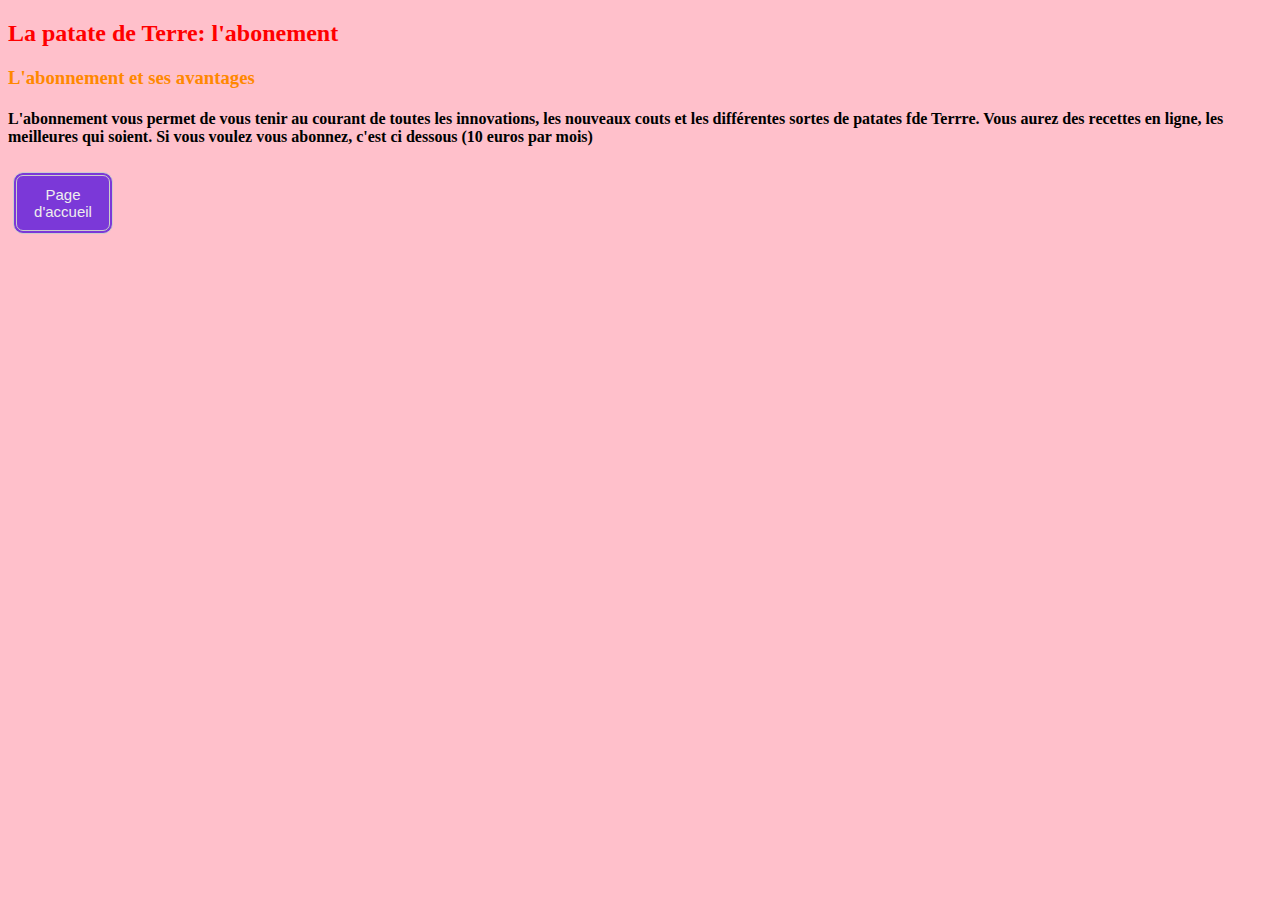
==== new.html @ dcfc6245 "première update" ====
<!DOCTYPE html>
<html>

<head>
  <meta charset="utf-8">
  <meta name="viewport" content="width=device-width">
  <title>replit</title>
  <link href="script.css" rel="stylesheet">
</head>

<body>
 <style>
  body {
   background-color: rgba(255, 255, 128, .5);;
}
   </style>
  <span class="exemple"><span class="p">
   <h2> La patate de Terre: l'abonement</h2> </span>
  </span>
      
  <span class="confiture">
    <h3>L'abonnement et ses avantages</h3>
  </span>
  
  <h4>L'abonnement vous permet de vous tenir au courant de toutes les innovations, les nouveaux couts et les différentes sortes de patates fde Terrre. Vous aurez des recettes en ligne, les meilleures qui soient. Si vous voulez vous abonnez, c'est ci dessous (10 euros par mois)</h4> 

<form action="index.html">  <style>
      button {
        display: inline-block;
        background-color: #7b38d8;
        border-radius: 10px;
        border: 4px double #cccccc;
        color: #eeeeee;
        text-align: center;
        font-size: 15px;
        padding: 10px;
        width: 100px;
        transition: all 0.5s;
        cursor: pointer;
        margin: 5px;
      }
      button span {
        cursor: pointer;
        display: inline-block;
        position: relative;
        transition: 0.5s;
      }
      button span:after {
        content: "\00bb";
        position: absolute;
        opacity: 0;
        top: 0;
        right: -20px;
        transition: 0.5s;
      }
      button:hover {
        background-color: #f7c2f9;
      }
      button:hover span {
        padding-right: 25px;
      }
      button:hover span:after {
        opacity: 1;
        right: 0;
      }
    </style>
  </head>
  <body>
    <button>
      <span>Page d'accueil</span>
    </button>
    </form>
  
  <script src="script.js"></script>


</body>
  

</html>
---- script.css ----
.exemple {
  color: rgb(255, 0, 0);
  /* équivalent à
  color: blue;
  color: #0000ff;
  color: #00f;
  color: hsl(0, 100%, 50%); */
}

.confiture {
  color: rgb(255, 136, 0);;
  /* on pourrait aussi utiliser
  color: rgb(255, 128, 0); */
}

exemple_un {
  background-color: #6a2525;
}
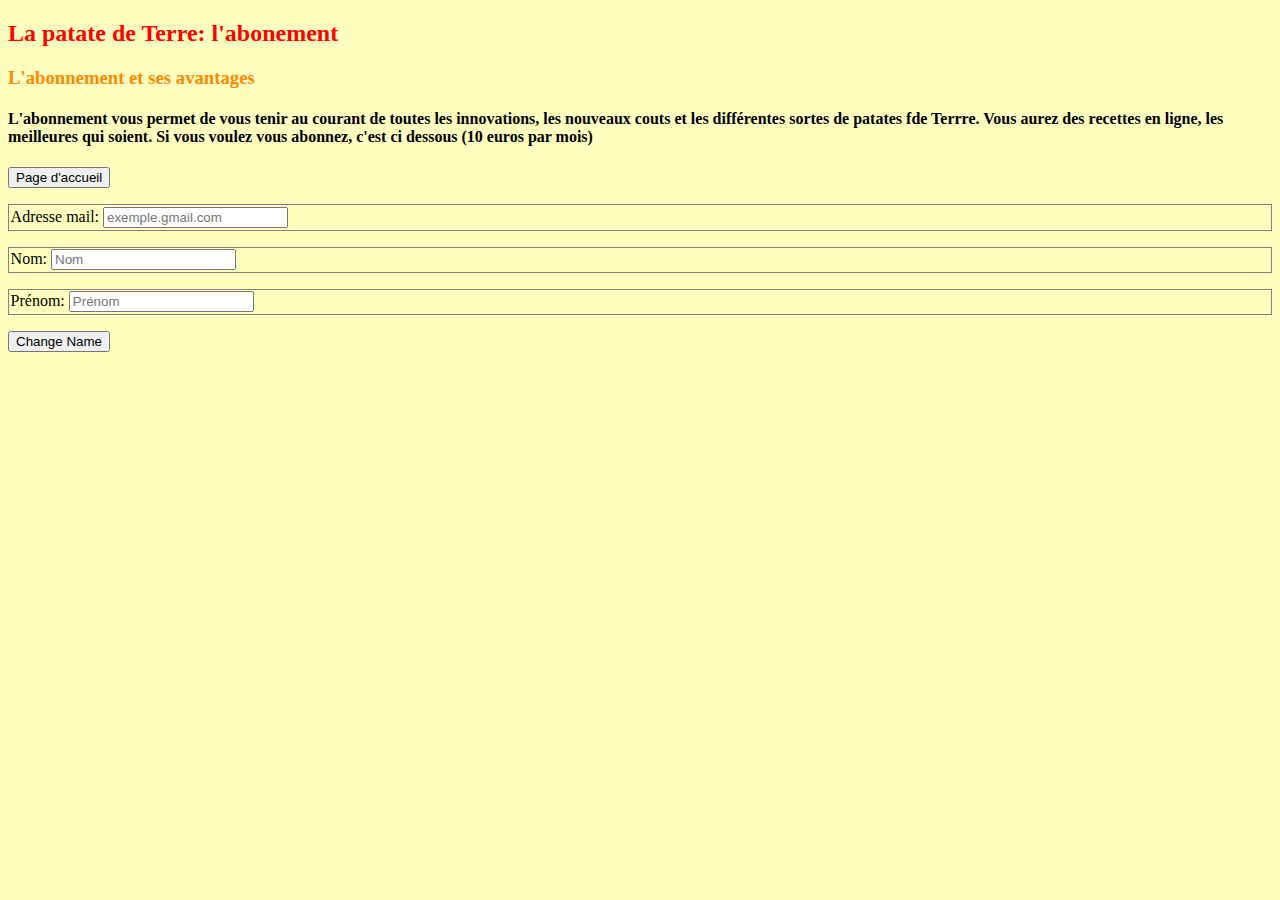
==== commit f5fc20ec: "Change colour" ====
--- a/new.html
+++ b/new.html
@@ -9,72 +9,49 @@
 </head>
 
 <body>
- <style>
-  body {
-   background-color: rgba(255, 255, 128, .5);;
-}
-   </style>
-  <span class="exemple"><span class="p">
-   <h2> La patate de Terre: l'abonement</h2> </span>
+  <style>
+    body {
+      background-color: rgba(255, 255, 128, .5);
+      ;
+    }
+  </style>
+  <span class="rouge"><span class="p">
+      <h2> La patate de Terre: l'abonement</h2>
+    </span>
   </span>
-      
-  <span class="confiture">
+
+  <span class="orange">
     <h3>L'abonnement et ses avantages</h3>
   </span>
-  
-  <h4>L'abonnement vous permet de vous tenir au courant de toutes les innovations, les nouveaux couts et les différentes sortes de patates fde Terrre. Vous aurez des recettes en ligne, les meilleures qui soient. Si vous voulez vous abonnez, c'est ci dessous (10 euros par mois)</h4> 
 
-<form action="index.html">  <style>
-      button {
-        display: inline-block;
-        background-color: #7b38d8;
-        border-radius: 10px;
-        border: 4px double #cccccc;
-        color: #eeeeee;
-        text-align: center;
-        font-size: 15px;
-        padding: 10px;
-        width: 100px;
-        transition: all 0.5s;
-        cursor: pointer;
-        margin: 5px;
-      }
-      button span {
-        cursor: pointer;
-        display: inline-block;
-        position: relative;
-        transition: 0.5s;
-      }
-      button span:after {
-        content: "\00bb";
-        position: absolute;
-        opacity: 0;
-        top: 0;
-        right: -20px;
-        transition: 0.5s;
-      }
-      button:hover {
-        background-color: #f7c2f9;
-      }
-      button:hover span {
-        padding-right: 25px;
-      }
-      button:hover span:after {
-        opacity: 1;
-        right: 0;
-      }
-    </style>
-  </head>
-  <body>
-    <button>
-      <span>Page d'accueil</span>
-    </button>
-    </form>
-  
+  <h4>L'abonnement vous permet de vous tenir au courant de toutes les innovations, les nouveaux couts et les différentes
+    sortes de patates fde Terrre. Vous aurez des recettes en ligne, les meilleures qui soient. Si vous voulez vous
+    abonnez, c'est ci dessous (10 euros par mois)</h4>
+
+  <form action="index.html">
+
+    <head>
+      <a href="index.html"><input type="button" value="Page d'accueil"></a>
+  </form>
+
+  <p>Adresse mail:
+    <input type="text" placeholder="exemple.gmail.com" id="email">
+  </p>
+  <p>Nom:
+    <input type="text" placeholder="Nom" id="surname">
+  </p>
+
+  <p>Prénom:
+    <input type="text" placeholder="Prénom" id="name">
+  </p>
+
+  <button onclick="updateName();"> Change Name </button>
+
+
   <script src="script.js"></script>
 
 
 </body>
-  
+
 
 </html>--- a/script.css
+++ b/script.css
@@ -1,4 +1,4 @@
-.exemple {
+.rouge {
   color: rgb(255, 0, 0);
   /* équivalent à
   color: blue;
@@ -7,12 +7,22 @@
   color: hsl(0, 100%, 50%); */
 }
 
-.confiture {
+.orange {
   color: rgb(255, 136, 0);;
   /* on pourrait aussi utiliser
   color: rgb(255, 128, 0); */
 }
+.gris{
+  color: gray
+}
 
-exemple_un {
+
+.marron {
   background-color: #6a2525;
-}+}
+p, 
+ul {
+  border: 1px solid gray;
+  padding: .10em;
+
+
